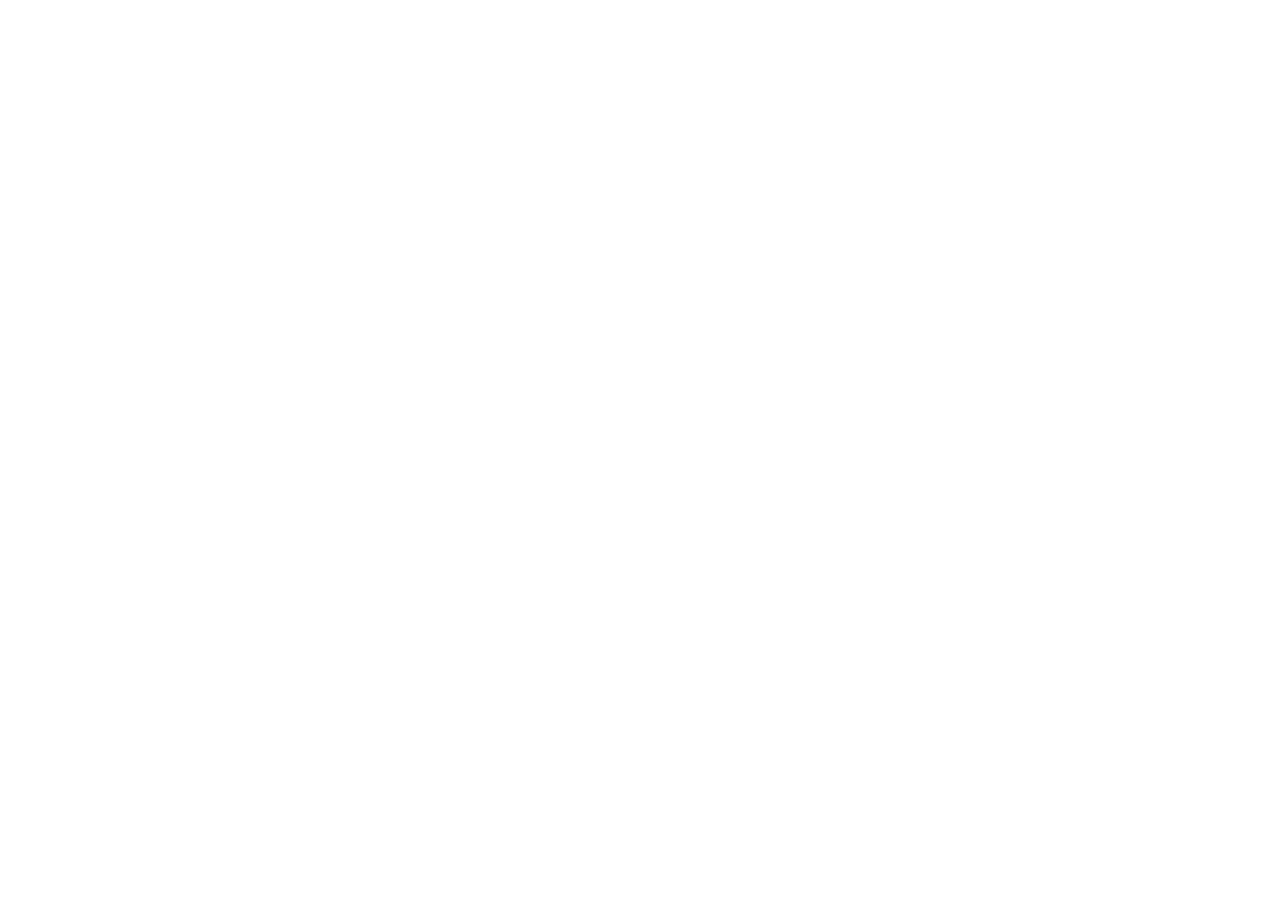
==== aula1/index.html @ c77c4ad1 "Preparando a aula" ====
<!DOCTYPE html>
<html lang="pt-br">
<head>
    <meta charset="UTF-8">
    <meta name="viewport" content="width=device-width, initial-scale=1.0">
    <meta http-equiv="X-UA-Compatible" content="ie=edge">
    <script type="text/javascript" src="js/aula.js"></script>

    <title>Document</title>
</head>
<body>
    
</body>
</html>
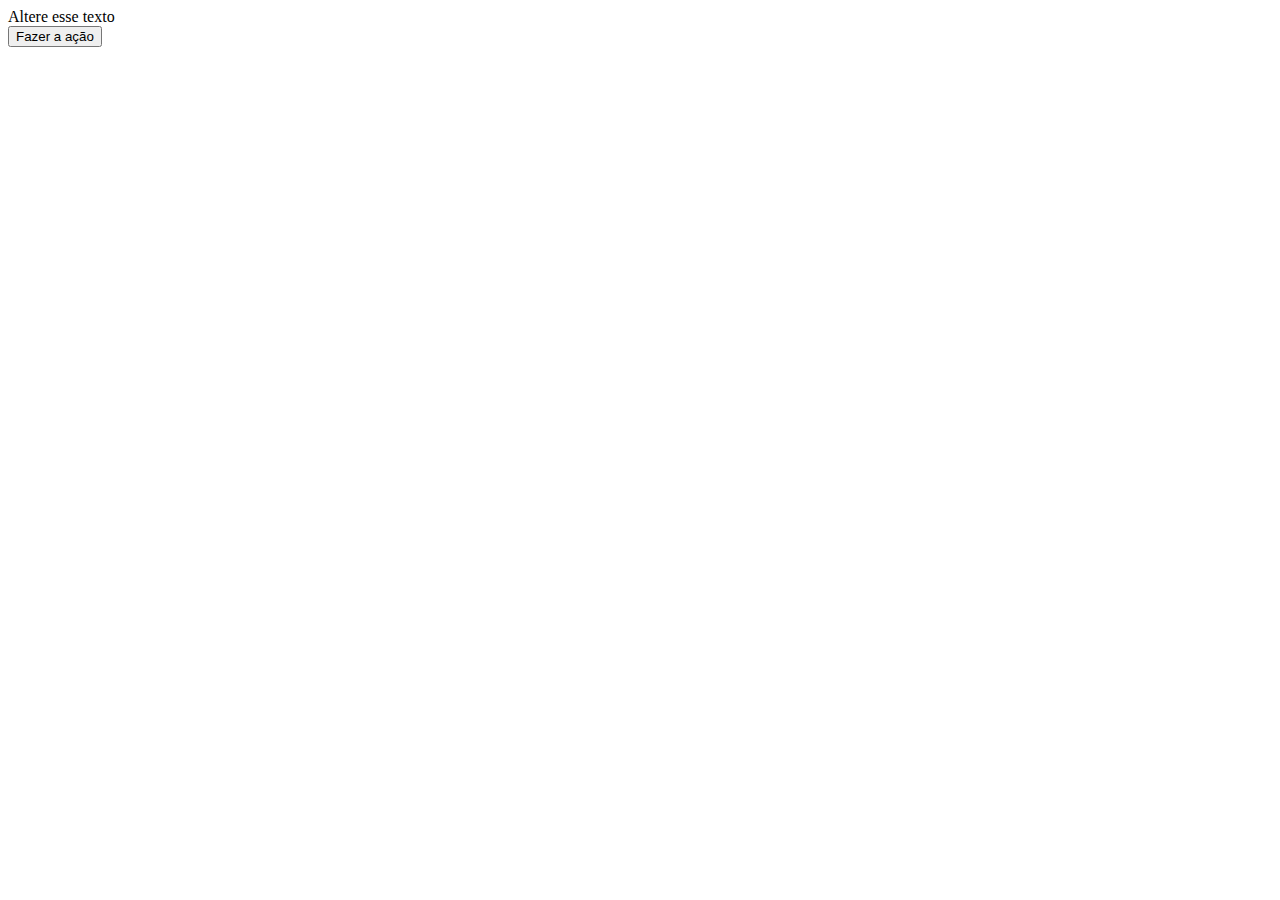
==== commit 84c33a99: "acres. funções" ====
--- a/aula1/index.html
+++ b/aula1/index.html
@@ -6,9 +6,10 @@
     <meta http-equiv="X-UA-Compatible" content="ie=edge">
     <script type="text/javascript" src="js/aula.js"></script>
 
-    <title>Document</title>
+    <title>Aula 1</title>
 </head>
 <body>
-    
+    <div id="area">Altere esse texto</div>
+    <button onclick="trocarDiv()">Fazer a ação</button>
 </body>
 </html>